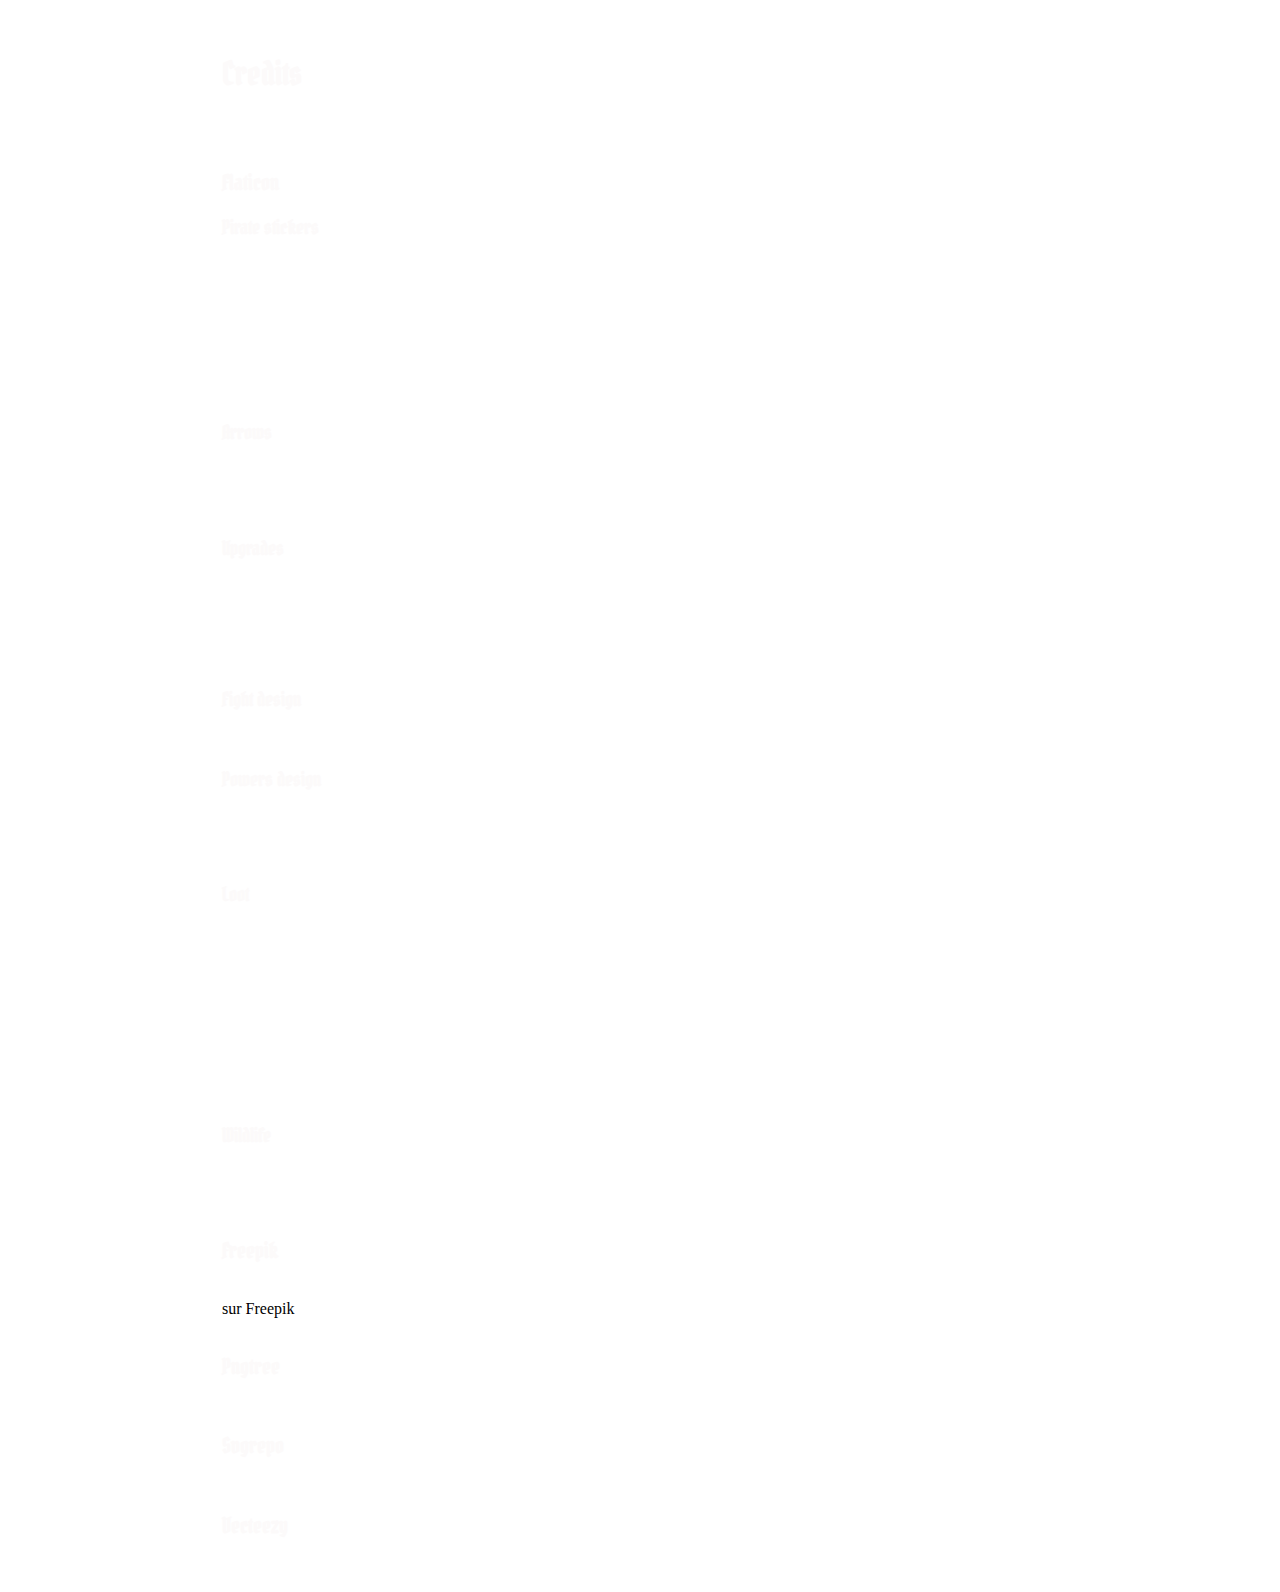
==== credits.html @ cc9cb5ec "handled fighting creatures like shark and kraken and loot rare items" ====
<!DOCTYPE html>
<html lang="en">
<head>
    <meta charset="UTF-8">
    <meta name="viewport" content="width=device-width, initial-scale=1.0">
    <title>Credits</title>
    <link rel="stylesheet" href="./styles/style.css">
    <link rel="stylesheet" href="./styles/map.css">
</head>
<style>
    div > a {
        display: block;
        color: #fff;
    }
</style>
<body style="max-width:900px;padding:2em;margin:auto;box-sizing:border-box;overflow-x:hidden;">
    <h1>Credits</h1>
    <p style="color: #fff;">Many thanks to these artist designers who freely provide beautiful icons and stickers that made this modest game so more attractive</p>
    <section>
        <h2>Flaticon</h2>
        <div>
            <h3>Pirate stickers</h3>
            <div>
                <a href="https://www.flaticon.com/fr/stickers-gratuites/conte-de-fee" title="conte de fée stickers">Conte de fée stickers créés par Stickers - Flaticon</a>
                <a href="https://www.flaticon.com/fr/stickers-gratuites/pirate" title="pirate stickers">Pirate stickers créés par Stickers - Flaticon</a>
                <a href="https://www.flaticon.com/fr/stickers-gratuites/tresor" title="trésor stickers">Trésor stickers créés par vectorsmarket15 - Flaticon</a>
                <a href="https://www.flaticon.com/fr/stickers-gratuites/tresor" title="trésor stickers">Trésor stickers créés par Gohsantosadrive - Flaticon</a>
                <a href="https://www.flaticon.com/fr/stickers-gratuites/navire" title="navire stickers">Navire stickers créés par Stickers - Flaticon</a>
                <a href="https://www.flaticon.com/fr/icones-gratuites/canon" title="canon icônes">Canon icônes créées par Freepik - Flaticon</a>
                <a href="https://www.flaticon.com/fr/icones-gratuites/poitrine" title="poitrine icônes">Poitrine icônes créées par Smashicons - Flaticon</a>
                <a href="https://www.flaticon.com/fr/stickers-gratuites/piece-de-monnaie" title="pièce de monnaie stickers">Pièce de monnaie stickers créés par vectorsmarket15 - Flaticon</a>
            </div>
            <h3>Arrows</h3>
            <div>
                <a href="https://www.flaticon.com/fr/icones-gratuites/la-fleche" title="la flèche icônes">La flèche icônes créées par Vitaly Gorbachev - Flaticon</a>
                <a href="https://www.flaticon.com/fr/icones-gratuites/la-fleche" title="la flèche icônes">La flèche icônes créées par rang - Flaticon</a>
                <a href="https://www.flaticon.com/fr/icones-gratuites/la-fleche" title="la flèche icônes">La flèche icônes créées par rang - Flaticon</a>
            </div>
            <h3>Upgrades</h3>
            <div>
                <a href="https://www.flaticon.com/fr/stickers-gratuites/ancre" title="ancre stickers">Ancre stickers créés par vectorsmarket15 - Flaticon</a>
                <a href="https://www.flaticon.com/fr/stickers-gratuites/lance-pierres" title="lance-pierres stickers">Lance-pierres stickers créés par vectorsmarket15 - Flaticon</a>
                <a href="https://www.flaticon.com/fr/stickers-gratuites/histoire" title="histoire stickers">Histoire stickers créés par vectorsmarket15 - Flaticon</a>
                <a href="https://www.flaticon.com/fr/stickers-gratuites/divers" title="divers stickers">Divers stickers créés par vectorsmarket15 - Flaticon</a>
                <a href="https://www.flaticon.com/fr/stickers-gratuites/bouclier" title="bouclier stickers">Bouclier stickers créés par vectorsmarket15 - Flaticon</a>
            </div>
            <h3>Fight design</h3>
            <div>
                <a href="https://www.flaticon.com/fr/icones-gratuites/sabres" title="sabres icônes">Sabres icônes créées par Ehtisham Abid - Flaticon</a>
            </div>
            <h3>Powers design</h3>
            <div>
                <a href="https://www.flaticon.com/fr/icones-gratuites/x2" title="x2 icônes">X2 icônes créées par Freepik - Flaticon</a>
                <a href="https://www.flaticon.com/fr/stickers-gratuites/la-magie" title="la magie stickers">La magie stickers créés par frdmn - Flaticon</a>
                <a href="https://www.flaticon.com/fr/stickers-gratuites/la-magie" title="la magie stickers">La magie stickers créés par bukeicon - Flaticon</a>
            </div>
            <h3>Loot</h3>
            <div>
                <a href="https://www.flaticon.com/fr/stickers-gratuites/sabre" title="sabre stickers">Sabre stickers créés par vectorsmarket15 - Flaticon</a>
                <a href="https://www.flaticon.com/fr/stickers-gratuites/ustensiles-de-cuisine" title="ustensiles de cuisine stickers">Ustensiles de cuisine stickers créés par vectorsmarket15 - Flaticon</a>
                <a href="https://www.flaticon.com/fr/stickers-gratuites/divers" title="divers stickers">Divers stickers créés par vectorsmarket15 - Flaticon</a>
                <a href="https://www.flaticon.com/fr/stickers-gratuites/mortier" title="mortier stickers">Mortier stickers créés par vectorsmarket15 - Flaticon</a>
                <a href="https://www.flaticon.com/fr/stickers-gratuites/medieval" title="médiéval stickers">Médiéval stickers créés par vectorsmarket15 - Flaticon</a>
                <a href="https://www.flaticon.com/fr/stickers-gratuites/babiole" title="babiole stickers">Babiole stickers créés par vectorsmarket15 - Flaticon</a>
                <a href="https://www.flaticon.com/fr/stickers-gratuites/rpg" title="rpg stickers">Rpg stickers créés par vectorsmarket15 - Flaticon</a>
                <a href="https://www.flaticon.com/fr/stickers-gratuites/divers" title="divers stickers">Divers stickers créés par vectorsmarket15 - Flaticon</a>
                <a href="https://www.flaticon.com/fr/stickers-gratuites/robot" title="robot stickers">Robot stickers créés par Gohsantosadrive - Flaticon</a>
                <a href="https://www.flaticon.com/fr/stickers-gratuites/bijou" title="bijou stickers">Bijou stickers créés par vectorsmarket15 - Flaticon</a>
            </div>
            <h3>Wildlife</h3>
            <div>
                <a href="https://www.flaticon.com/fr/icones-gratuites/baleine" title="baleine icônes">Baleine icônes créées par max.icons - Flaticon</a>
                <a href="https://www.flaticon.com/fr/icones-gratuites/monstre" title="monstre icônes">Monstre icônes créées par max.icons - Flaticon</a>
                <a href="https://www.flaticon.com/fr/icones-gratuites/requin" title="requin icônes">Requin icônes créées par max.icons - Flaticon</a>
            </div>
        </div>
        <h2>Freepik</h2>
        <div>
            <a href="https://fr.freepik.com/vecteurs-libre/interieur-chambre-bois-cabine-du-bateau-pirate-capitan_30701210.htm">Image de upklyak</a> sur Freepik
            <a href="https://www.freepik.com/free-photo/3d-grunge-room-interior-with-spotlight-smoky-atmosphere-background_6038271.htm#query=black%20smoke&position=2&from_view=keyword">
                Background by kjpargeter
            </a>
        </div>
        <h2>Pngtree</h2>
        <div>
            <a href='https://pngtree.com/so/conratulation'>congratulation png from pngtree.com/</a>
        </div>
        <h2>Svgrepo</h2>
        <div>
            <a href='https://www.svgrepo.com'>Menu Icons by svgrepo.com</a>
        </div>
        <h2>Vecteezy</h2>
        <div>
            <a href="https://www.vecteezy.com/free-png/smoke">Smoke PNGs by Vecteezy</a>
            <a href="https://www.vecteezy.com/free-png/fire">Fire PNGs by Vecteezy</a>
        </div>
    </section>
</body>
</html>
---- styles/style.css ----
@import url('https://fonts.googleapis.com/css2?family=Pirata+One&display=swap');

:root {
    --light: #fcfafa;
    --dark: #0e0000;
    --dark-transparent: #0e0000dd;

    --main-font: 'Pirata One', cursive;
    --text-size: 14pt;

    --navbar-size:70px;
    --container-size: 800px;

    --spacing: 8px;
    --spacing-2: calc(var(--spacing) * 2);
    --spacing-3: calc(var(--spacing) * 3);
    --spacing-4: calc(var(--spacing) * 4);
}
html, body
{
    height: 100vh;
    width: 100vw;
}
body {
    background-image: url('../images/background.jpg');
    background-size: cover;
    background-repeat: no-repeat;
    background-attachment: fixed;
    padding-top: var(--navbar-size);
}

nav {
    font-family: var(--main-font);
}

.dropdown, .nav-item {
    margin-right: 10px;
}

h1, h2, h3, h4, h5, h6, .h1, .h2, .h3, .h4, .h5, .h6 {
    font-family: var(--main-font);
    color: var(--light);
}

.introduction {
    background-image: url('../images/papyrus.webp');
    background-size: cover;
    background-repeat: no-repeat;
    padding: calc(var(--spacing) * 8) calc(var(--spacing) * 16);
    font-size: var(--text-size);
    height: var(--container-size);
    overflow: auto;
}

.introduction p::first-letter {
    font-family: var(--main-font);
    font-size: 2em;
}

.deep-sea {
    margin-top: -15px;
    background-size: cover;
    background-repeat: no-repeat;
    padding: 2em;
    font-size: 16pt;
    height: 1250px;
    color: var(--light);
    background-attachment: fixed;
}

.instructions {
    background-color: var(--dark-transparent);
    padding: var(--spacing);
    color: var(--light);
}
.instructions >li {
    padding-top: var(--spacing);
    padding-bottom: var(--spacing);
    border-bottom:1px solid var(--light);
}

.instructions > li::first-letter {
    font-family: var(--main-font);
    font-size: 1.2em;
}

.sparrow {
    width: 200px;
    filter: sepia(0.5);
    mix-blend-mode: multiply;
}

.compass {
    width: 150px;
    filter: sepia(1);
}

.hint {
    font-family: var(--main-font);
}

blockquote {
    font-style: italic;
    margin-top:0.5em;
}

.creator-credits {
    font-size: 15px;
    color:white;
    position:fixed;
    bottom:50%;
    left: calc(50%);
    z-index: -20;
    transform: translate(-50%,0);
}


.swal2-container.swal2-backdrop-show.win {
    background : url("../images/victory.png")!important;
    background-position: top!important;
    background-size: contain!important;
    background-repeat: no-repeat!important;
    background-color: rgba(0, 0, 0, 0.4)!important;
}
.swal2-container.swal2-backdrop-show.lose {
    background: rgb(130,9,9);
    background: radial-gradient(circle, rgba(130,9,9,0.9724264705882353) 0%, rgba(0,0,0,0.9136029411764706) 100%);
}

.dropdown-item, .nav-item {
    cursor: pointer;
}
.nav-item {
    color:var(--light)!important;
}
.navresponsive {
    display: none;
}
.shopicon
{
    filter: invert(1);
}
.transparent-button{
    border: none;
    background: transparent;
}
button {
    cursor: pointer;
}
button:focus
{
    outline: unset;
}
@media screen and (max-width: 990px){
    .navresponsive {
        display: flex;
    }
    .navdesktop {
        display: none;
    }
   
    .navbar-nav {
        justify-content: space-between;
        align-items: flex-start;
        flex-direction: row!important;
        padding-top: 2.5em;
        padding-right: 2.5em;
    }
    .doublespeed {
        width: 33px;
    }
}
@media screen and (max-width: 767px) and (orientation: portrait) {
   
    .container-fluid {
        width: 100vh;
        height: 100vw;
        position: absolute;
        top: 100%;
        margin-top: 50px;
        transform: rotate(-90deg);
        transform-origin: left top;
        overflow: hidden;
    }

    body {
        overflow: hidden;
    }

    .swal2-container.swal2-backdrop-show {
        width: 97vh;
        height: 100vw;
        position: absolute;
        top: 100%;
        margin-top: 50px;
        transform: rotate(-90deg);
        transform-origin: left top;
        overflow-x: hidden;
    }
    .swal2-popup {
        width: fit-content;
        transform: translate(4%,0);
    }

    .map {
        width: 90vh;
        height: 98vw;
        left: 0;
        position: absolute;
        margin-top: 5px;
    }

    .dropdown{
        cursor: pointer;
    }
 
    .nav-item{
        transform: rotate(-90deg) translateX(30px); 
        transform-origin: right top; 
        cursor: pointer;
    }

    .navigation {
        opacity:0.8;
    }
    .navbar-toggler {
        margin: auto;
        border-color: transparent!important;
    }
    .navbar-brand {
        display: none;
    }

    .navbar-dark .navbar-toggler-icon {
        background-image: url('../svg/chevron-down.svg')!important;
    }
  }
---- styles/map.css ----
.tile {
    height: 120px;
    width: 120px;
    background-repeat: no-repeat;
    background-size: cover;
    text-align: center;
    mix-blend-mode: multiply;
    position: relative;
    background-position: center;
    padding: 0 5px;
}

.tile:hover {
    box-shadow: 0 0 1px var(--dark);
}

.coords {
    text-shadow: 1px 1px 2px var(--dark);
    font-size: 3em;
    display: none;
}

.tile:hover .coords {
    display: flex;
    justify-content: center;
    align-items: center;
}
.disabled {
    opacity: .4;
    pointer-events: none;
}

.tile-name {
    position: absolute;
    font-family: var(--main-font);
    opacity: 0.7;
}

.sea {
    background-image: url('../images/sea.png');
}

.port {
    background-image: url('../images/port.png');
    background-size: contain;
}

.island {
    background-image: url('../images/island.png');
}
.shark{
    background-image: url('../images/wildlife/requin.png');
    background-size: 70%;
    filter: invert(1) brightness(0.3) sepia(1);
}
.kraken{
    background-image: url('../images/wildlife/kraken.png');
    background-size: 75%;
    filter: invert(1) brightness(0.3) sepia(1);
}

.north {
    left: 40%;
    top:25%;
}
.south {
    left: 40%;
    top:65%;
}
.west {
    left: 5%;
    top: 44%;
}
.east {
    top: 44%;
    left: 70%;
}
.sailing{
    animation-duration: 2s;
    animation-fill-mode: forwards;
    filter: drop-shadow(3px 3px 5px var(--dark));
}
#fightButton.disabled{
    display: none;
}
.fight-icon
{
    filter: invert(1) drop-shadow(0px 0px 20px white);
}
@keyframes myBoat {
    0% {
        transform: rotate(5deg)
        translate(0 px, 0 px);
    }
    50% {
        transform: translate(5px, 5px);
    }
    100% {
        transform: rotate(-5deg) translate(0px, 0px);
    }
}
@keyframes myBoat2 {
    0% {
        transform: rotate(-5deg)
        translate(0 px, 0 px);
    }
    50% {
        transform: translate(5px, 5px);
    }
    100% {
        transform: rotate(5deg) translate(0px, 0px);
    }
}

@keyframes movingEast {
   
    0% {
        transform: rotate(5deg)
        translate(0 px, 0 px);
    }
    50% {
        transform:  rotate(5deg) translate(60%, 5px);
    }
   100% {
        transform:rotate(-5deg) translateX(120%)
        ;
   }
}
@keyframes movingWest {
   
    0%{
        transform: scaleX(-1) translateX(0) rotate(5deg);
    }
    50% {
        transform: scaleX(-1)  rotate(5deg) translate(60%, 5px);
    }
    100% {
        transform: scaleX(-1) translateX(120%) rotate(-5deg);
    }
}
@keyframes movingNorth {
   
    0%{
        transform: translate(0,0) rotate(0);
    }
    25% {
        transform:translate(0,0) rotateZ(-68deg) rotateX(60deg);
    }
    75% {
        transform: translateY(-80%) rotateZ(-68deg) rotateX(60deg);
    }
    100% {
        transform: translateY(-80%) rotateZ(0) rotateX(0);
    }
}
@keyframes movingSouth {
   
    0%{
        transform: translate(0,0) rotate(0);
    }
    25% {
        transform:translate(0,0) rotateZ(70deg) rotateX(60deg);
    }
    75% {
        transform: translate(10px, 80%) rotateZ(70deg) rotateX(60deg);
    }
    100% {
        transform:translate(10px, 80%) rotateZ(0) rotateX(0);
    }
}
@keyframes movingEast2 {
   
    0% {
        transform: scaleX(-1) rotate(5deg)
        translate(0 px, 0 px);
    }
    50% {
        transform: scaleX(-1)  rotate(5deg) translate(-60%, 5px);
    }
   100% {
        transform:scaleX(-1) rotate(-5deg) translateX(-120%)
        ;
   }
}
@keyframes movingWest2 {
   
    0%{
        transform: translateX(0) rotate(5deg);
    }
    50% {
        transform:  rotate(5deg) translate(-60%, 5px);
    }
    100% {
        transform: translateX(-120%) rotate(-5deg);
    }
}
@keyframes movingNorth2 {
   
    0%{
        transform: translate(0,0) rotate(0);
    }
    25% {
        transform:translate(0,0) rotateZ(68deg) rotateX(-60deg);
    }
    75% {
        transform: translateY(-80%) rotateZ(68deg) rotateX(-60deg);
    }
    100% {
        transform: translateY(-80%) rotateZ(0) rotateX(0);
    }
}
@keyframes movingSouth2 {
   
    0%{
        transform: translate(0,0) rotate(0);
    }
    25% {
        transform:translate(0,0) rotateZ(-70deg) rotateX(-60deg);
    }
    75% {
        transform: translate(10px, 80%) rotateZ(-70deg) rotateX(-60deg);
    }
    100% {
        transform:translate(10px, 80%) rotateZ(0) rotateX(0);
    }
}
@keyframes death {
   
    0%{
        transform: translateY(0) rotate(0);
        opacity:1;
    }
    50% {
        transform: translateY(0) rotate(-90deg);
        opacity:1;
    }
    100% {
        transform: translateY(20px) rotate(-90deg);
        opacity:0;
    }
}
@keyframes death2 {
   
    0%{
        transform: translateY(0) rotate(0);
        opacity:1;
    }
    50% {
        transform: translateY(0) rotate(90deg);
        opacity:1;
    }
    100% {
        transform: translateY(20px) rotate(90deg);
        opacity:0;
    }
}
@keyframes teleport {
   
    0%{
        transform: rotateY(0);
    }
    50% {
        transform: rotateY(180deg);
    }
    75% {
        transform: rotateY(360deg);
    }
    90% {
        transform: rotateY(540deg);
    }
    95% {
        transform: rotateY(720deg);
    }
    100% {
        transform: rotateY(900deg);
    }
}

.boat img {
    filter: drop-shadow(3px 3px 5px var(--dark));
    backdrop-filter: brightness(3);
}
.boat {
    position:relative;
    z-index: 1;
}
#boat {
    animation: 3s linear myBoat 0s infinite alternate;
    
}
#boat2 {
    animation: 3s linear myBoat 0s infinite alternate;
}
.tile #boat2:nth-child(2)
{
    animation: unset;
    transform: translateY(-110%);
    z-index: 0;
}
.map {
    background-image: url('../images/map.jpg');
    background-size: cover;
    background-repeat: no-repeat;
    padding: 1em;
}

.navigation {
    position: relative;
    /* background-image: url('../images/compass.png');
    background-size: cover; */
    width: 100%;
    height: 100%;
    padding-top: 0.2em;
    background-position: center;
}
.navigation a {
    position: absolute;
    cursor:pointer;
    font-family: var(--main-font);
    color: white!important;
    font-size: 30px;
}
a.enlightened {
    color : rgba(4,232,0,0.75)!important;
    /* box-shadow: 1px -1px 5px 2px rgba(4,232,0,0.75);
-webkit-box-shadow: 1px -1px 5px 2px rgba(4,232,0,0.75);
-moz-box-shadow: 1px -1px 5px 2px rgba(4,232,0,0.75); */
}
.nav-item {
    cursor:pointer;
}

.navigation a:hover {
    color:grey!important;
}

.infos {
    background-image: url('../images/map.jpg');
    width: 100%;
    min-height: 300px;
    margin-top: 1em;
    padding: 1em;
    padding-top: 0.2em;
}

h2 {
    font-size: 1.3em;
}
.doublespeed {
    font-size: 25px;
}

/* Life bar */
.lifebar
{
    display: block;
    position: absolute;
    top: 60%;
    width: 60%;
    height:5%;
    /* background: rgb(0,255,0); */
    background: linear-gradient(90deg, rgb(41, 255, 41) 0%, rgb(41, 255, 41) 100%, #ff0000 100%); 
    left: 50%;
    transform: translateX(-50%);
    transition: all .6s;
}

/* FIGHT */
@keyframes receiveImpact {
    0%{
        scale: 0;
        opacity: 0;
    }
    20%{
        scale: 3;
        opacity: 1;
    }
    100%{
        scale: 3;
        opacity: 0;
    }
}
@keyframes shoot {
    0%{
        transform: translateY(0);
        scale: 0;
        opacity: 0;
    }
    20%{
        transform: translateY(0);
        scale: 3;
        opacity: 1;
    }
    100%{
        transform: translateY(-2em);
        scale: 1;
        opacity: 0;
    }
}
@keyframes kickback1 {
    0%{
        transform: translate(0, 0);
    }
    100%{
        transform: translateX(-20px);
    }
}
@keyframes kickback2 {
    0%{
        transform: translate(0, 0);
    }
    100%{
        transform: translateX(20px);
    }
}
#boat.attack
{
    animation: 1s ease-in kickback1;
}
#boat2.attack
{
    animation: 1s ease-in kickback2;
}
.defend::after,
.attack::after
{
    display: block;
    content: "";
    height: 2em;
    width: 2em;
    position: absolute;
    background-size: contain;
    background-position: center;
    background-repeat: no-repeat;
    bottom: 10%;
    z-index: 3;
}
.attack::after
{
    background-image: url(../images/fight/nuage.png);
    animation: 1s linear shoot;
}
.defend::after{
    background-image: url(../images/fight/explosion.png);
    animation: 1s linear receiveImpact;
}
#boat.attack::after{
    right: 20%;
    
}
#boat2.attack::after{
    left: 20%;
    
}
[data-power][data-quantity]::after{
    display: block;
    content: attr(data-quantity);
    font-size: 14px;
    position: absolute;
    transform: translateY(-50%);
}
@media screen and (max-width: 1800px) {
    .tile {
        height: 100px;
        width: 100px;
    }
}


@media screen and (max-width: 1475px) {
    .tile {
        height: 80px;
        width: 80px;
    }
}

@media screen and (max-width: 1200px) {
    .tile {
        height: 60px;
        width: 60px;
    }
    h1 {
        display: none;
    }
}

@media screen and (max-width: 768px) {
    .navigation {
        display: flex;
        justify-content: space-around;
    }
    .navigation .south , .navigation .north,  .navigation .east, .navigation .west
    {
      position: initial;
    }

    h2 {
        margin-top: 5px;
    }
    .tile, .boat {
        height: 16vw;
        width: auto;
    }
}
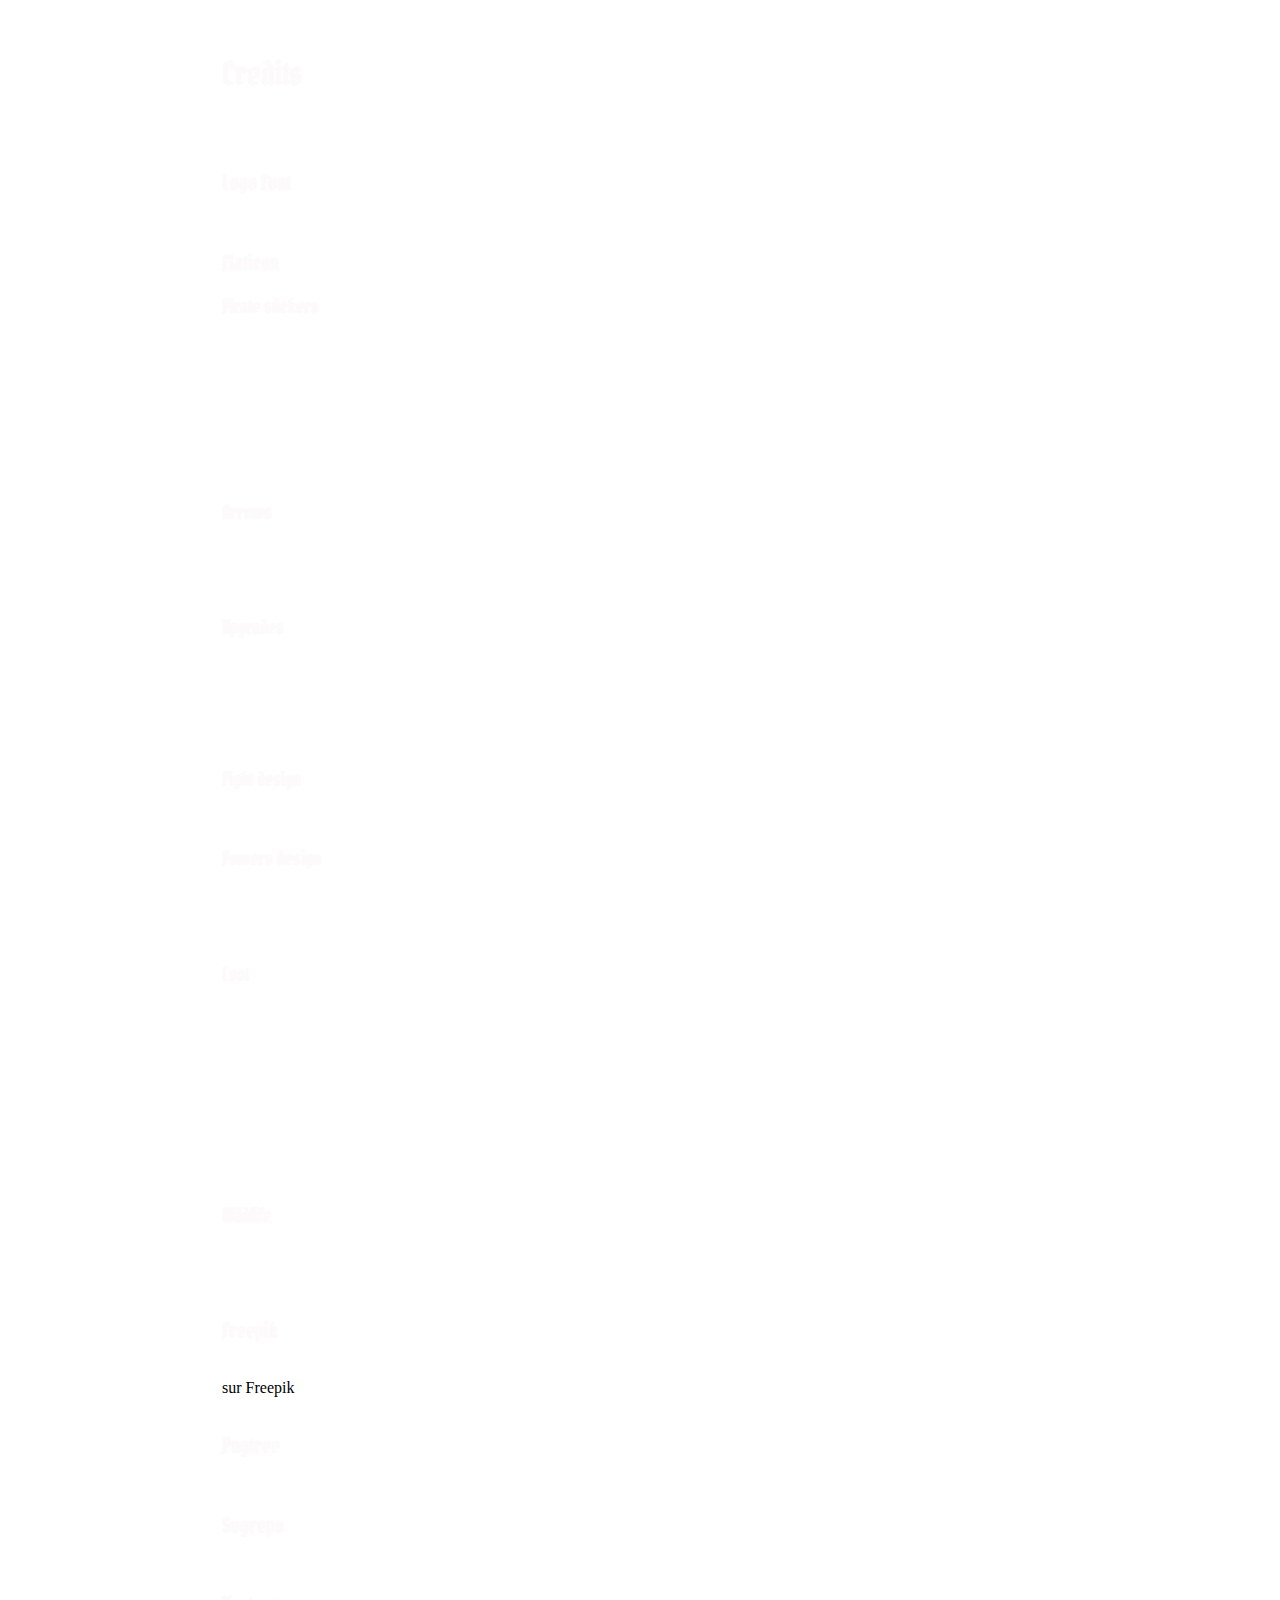
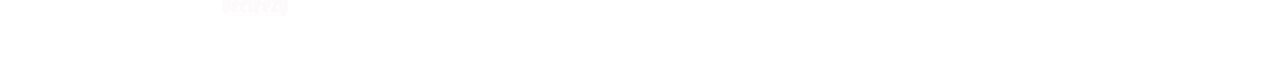
==== commit 12694c07: "Added logo and fixed fighting creatures" ====
--- a/credits.html
+++ b/credits.html
@@ -17,6 +17,10 @@
     <h1>Credits</h1>
     <p style="color: #fff;">Many thanks to these artist designers who freely provide beautiful icons and stickers that made this modest game so more attractive</p>
     <section>
+        <h2>Logo Font</h2>
+        <div>
+            <a href="https://www.fontspace.com/battlesbridge-font-f70294">Battlesbridge Font by Edric Studio</a>
+        </div>
         <h2>Flaticon</h2>
         <div>
             <h3>Pirate stickers</h3>
--- a/styles/style.css
+++ b/styles/style.css
@@ -1,11 +1,15 @@
 @import url('https://fonts.googleapis.com/css2?family=Pirata+One&display=swap');
+@font-face {
+    font-family: Battlesbridge;
+    src: url(./Battlesbridge.ttf);
+}
 
 :root {
     --light: #fcfafa;
     --dark: #0e0000;
     --dark-transparent: #0e0000dd;
 
-    --main-font: 'Pirata One', cursive;
+    --main-font: 'Pirata One', Arial, cursive;
     --text-size: 14pt;
 
     --navbar-size:70px;
@@ -40,6 +44,19 @@
 h1, h2, h3, h4, h5, h6, .h1, .h2, .h3, .h4, .h5, .h6 {
     font-family: var(--main-font);
     color: var(--light);
+}
+.logo, a.navbar-brand.logo{
+    font-family: Battlesbridge;
+    letter-spacing: 2px;
+    color: #f1e200;
+    text-shadow: 0 0 white;
+}
+a.navbar-brand.logo:hover, a.navbar-brand.logo:focus{
+    color: white;
+    text-shadow: 0 0 #f1e200;
+}
+.btn:hover{
+    color: #f1e200;
 }
 
 .introduction {
--- a/styles/map.css
+++ b/styles/map.css
@@ -9,7 +9,9 @@
     background-position: center;
     padding: 0 5px;
 }
-
+[onclick]{
+    cursor: pointer;
+}
 .tile:hover {
     box-shadow: 0 0 1px var(--dark);
 }
@@ -51,14 +53,19 @@
 .shark{
     background-image: url('../images/wildlife/requin.png');
     background-size: 70%;
+}
+.shark:empty:not(.clickable),.kraken:empty:not(.clickable)
+{
     filter: invert(1) brightness(0.3) sepia(1);
 }
 .kraken{
     background-image: url('../images/wildlife/kraken.png');
     background-size: 75%;
-    filter: invert(1) brightness(0.3) sepia(1);
-}
-
+}
+.shark.clickable,.kraken.clickable
+{
+
+}
 .north {
     left: 40%;
     top:25%;
@@ -421,6 +428,10 @@
 {
     animation: 1s ease-in kickback2;
 }
+.shaken {
+	-webkit-animation: shake-bottom 0.8s cubic-bezier(0.455, 0.030, 0.515, 0.955) both;
+	        animation: shake-bottom 0.8s cubic-bezier(0.455, 0.030, 0.515, 0.955) both;
+}
 .defend::after,
 .attack::after
 {
@@ -452,6 +463,25 @@
     left: 20%;
     
 }
+.shark.attack, .kraken.attack{
+    background: rgba(150, 0, 0, 0.374);
+}
+.shark.attack::after, .kraken.attack:after{
+    content: "";
+    display: block;
+    position: absolute;
+    height: 100%;
+    width: 100%;
+    left: 0;
+    right: 0;
+    top: 0;
+    bottom: 0;
+    z-index: 10;
+    background-image: url(../images/fight/claw.png);
+    background-position: center;
+    background-size: contain;
+    background-repeat: no-repeat;
+}
 [data-power][data-quantity]::after{
     display: block;
     content: attr(data-quantity);
@@ -459,6 +489,111 @@
     position: absolute;
     transform: translateY(-50%);
 }
+
+.clickable::after {
+    content: "";
+    display: block;
+    position: absolute;
+    height: 3em;
+    width: 2em;
+    left: 50%;
+    top: 0;
+    transform: translateX(-50%);
+    z-index: 20;
+    background-image: url(../images/map/fight_creature.svg);
+    background-position: center;
+    background-size: contain;
+    background-repeat: no-repeat;
+    filter: drop-shadow(0 4px 6px grey);
+    animation-name: rotateMarker;
+    animation: rotateMarker 5s linear infinite forwards;
+}
+@keyframes rotateMarker {
+    0%{
+        transform:translateX(-50%) rotateY(0) translateY(0);
+    }
+    25%{
+        transform:translateX(-50%) rotateY(90deg) translateY(-0.5em);
+    }
+    75%{
+        transform:translateX(-50%) rotateY(270deg) translateY(.5em);
+    }
+    100%{
+        transform:translateX(-50%) rotateY(360deg) translateY(0);
+    }
+}
+/**
+ * ----------------------------------------
+ * animation shake-bottom
+ * ----------------------------------------
+ */
+@-webkit-keyframes shake-bottom {
+    0%,
+    100% {
+        -webkit-transform: rotate(0deg);
+                transform: rotate(0deg);
+        -webkit-transform-origin: 50% 100%;
+                transform-origin: 50% 100%;
+    }
+    10% {
+        -webkit-transform: rotate(2deg);
+                transform: rotate(2deg);
+    }
+    20%,
+    40%,
+    60% {
+        -webkit-transform: rotate(-4deg);
+                transform: rotate(-4deg);
+    }
+    30%,
+    50%,
+    70% {
+        -webkit-transform: rotate(4deg);
+                transform: rotate(4deg);
+    }
+    80% {
+        -webkit-transform: rotate(-2deg);
+                transform: rotate(-2deg);
+    }
+    90% {
+        -webkit-transform: rotate(2deg);
+                transform: rotate(2deg);
+    }
+}
+@keyframes shake-bottom {
+    0%,
+    100% {
+        -webkit-transform: rotate(0deg);
+                transform: rotate(0deg);
+        -webkit-transform-origin: 50% 100%;
+                transform-origin: 50% 100%;
+    }
+    10% {
+        -webkit-transform: rotate(2deg);
+                transform: rotate(2deg);
+    }
+    20%,
+    40%,
+    60% {
+        -webkit-transform: rotate(-4deg);
+                transform: rotate(-4deg);
+    }
+    30%,
+    50%,
+    70% {
+        -webkit-transform: rotate(4deg);
+                transform: rotate(4deg);
+    }
+    80% {
+        -webkit-transform: rotate(-2deg);
+                transform: rotate(-2deg);
+    }
+    90% {
+        -webkit-transform: rotate(2deg);
+                transform: rotate(2deg);
+    }
+}
+  
 @media screen and (max-width: 1800px) {
     .tile {
         height: 100px;
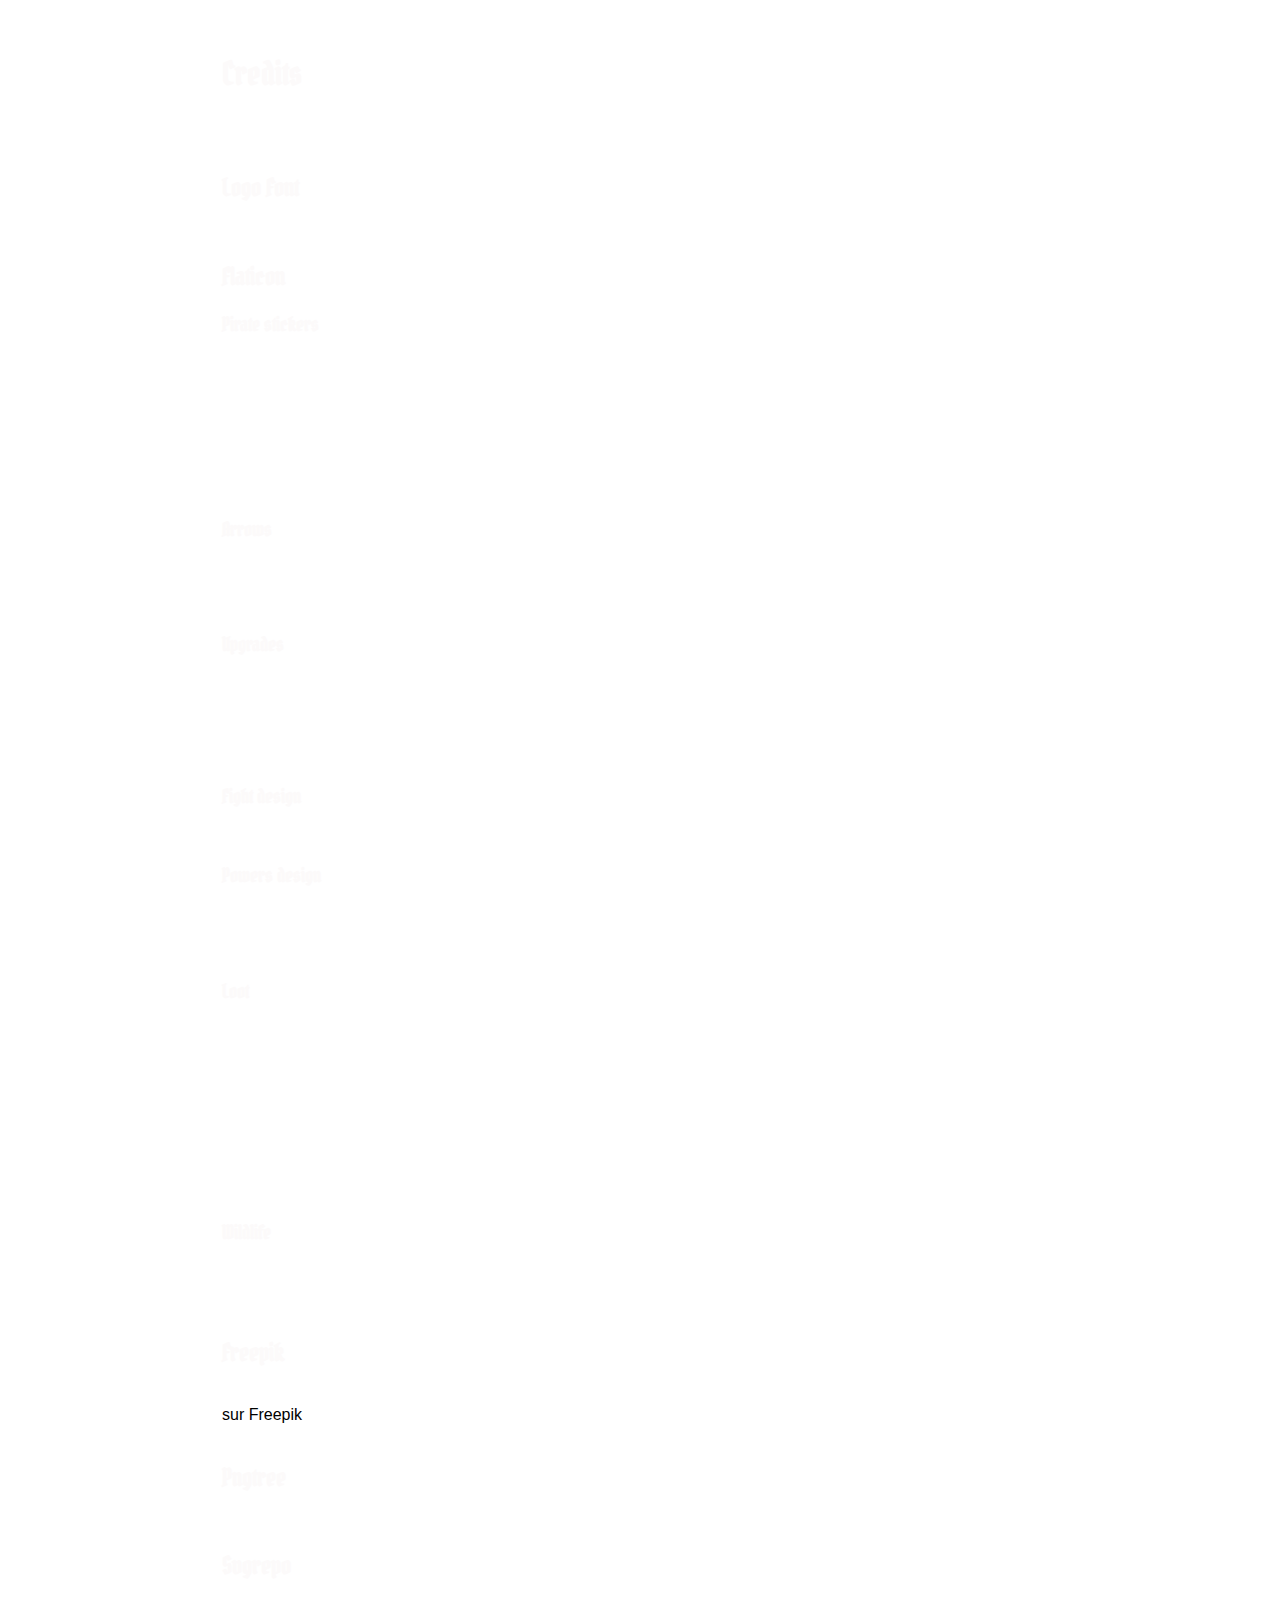
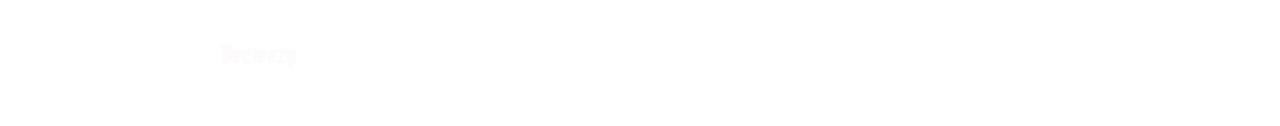
==== commit 7426aa3e: "updated repo preview + todolist with new functionalities and fixed some visual bugs" ====
--- a/credits.html
+++ b/credits.html
@@ -5,7 +5,6 @@
     <meta name="viewport" content="width=device-width, initial-scale=1.0">
     <title>Credits</title>
     <link rel="stylesheet" href="./styles/style.css">
-    <link rel="stylesheet" href="./styles/map.css">
 </head>
 <style>
     div > a {
@@ -13,9 +12,9 @@
         color: #fff;
     }
 </style>
-<body style="max-width:900px;padding:2em;margin:auto;box-sizing:border-box;overflow-x:hidden;">
+<body style="max-width:900px;padding:2em;margin:auto;box-sizing:border-box;overflow-x:hidden;font-family : Arial, Helvetica, sans-serif">
     <h1>Credits</h1>
-    <p style="color: #fff;">Many thanks to these artist designers who freely provide beautiful icons and stickers that made this modest game so more attractive</p>
+    <p style="color: #fff;">Many thanks to these artist designers who freely provide beautiful icons and stickers that made this game so more attractive</p>
     <section>
         <h2>Logo Font</h2>
         <div>
--- a/styles/style.css
+++ b/styles/style.css
@@ -19,6 +19,10 @@
     --spacing-2: calc(var(--spacing) * 2);
     --spacing-3: calc(var(--spacing) * 3);
     --spacing-4: calc(var(--spacing) * 4);
+
+    --gold:#ffd438;
+    --light-shadow: #9e8422;
+    --dark-shadow: #3e2904;
 }
 html, body
 {
@@ -36,6 +40,9 @@
 nav {
     font-family: var(--main-font);
 }
+nav.navbar{
+    padding:1em;
+}
 
 .dropdown, .nav-item {
     margin-right: 10px;
@@ -47,14 +54,30 @@
 }
 .logo, a.navbar-brand.logo{
     font-family: Battlesbridge;
-    letter-spacing: 2px;
-    color: #f1e200;
-    text-shadow: 0 0 white;
-}
+    letter-spacing: 3px;
+    color: transparent;
+    height:2.25em;
+    font-weight: bold;
+    /* color: #f1e200; */
+    /* text-shadow: 0 0 white;  */
+    background-clip: text;
+    -webkit-background-clip: text;
+    background-image: repeating-linear-gradient(5deg, var(--gold)0%, var(--light-shadow)23%, var(--gold)31%);
+    transform: scale(1);
+    margin-right: 2em;
+    margin-left: 1em;
+    transition: all .4s;
+}
+_::-webkit-full-page-media, _:future, :root a.navbar-brand.logo {
+   padding-top: 1.25em;
+}
+
 a.navbar-brand.logo:hover, a.navbar-brand.logo:focus{
-    color: white;
-    text-shadow: 0 0 #f1e200;
-}
+    background-image: repeating-linear-gradient(5deg, var(--gold)0%, var(--light-shadow)10%, var(--gold)20%);
+    background-position: 50px;
+    color: transparent;
+}
+
 .btn:hover{
     color: #f1e200;
 }
@@ -143,9 +166,14 @@
     background: rgb(130,9,9);
     background: radial-gradient(circle, rgba(130,9,9,0.9724264705882353) 0%, rgba(0,0,0,0.9136029411764706) 100%);
 }
-
+.dropdown{
+    margin-right:1em;
+}
 .dropdown-item, .nav-item {
     cursor: pointer;
+}
+.dropdown-toggle{
+    letter-spacing: 1px;
 }
 .nav-item {
     color:var(--light)!important;
@@ -185,6 +213,11 @@
     }
     .doublespeed {
         width: 33px;
+    }
+}
+@media screen and (max-width: 1000px) and (orientation: landscape) {
+    a.navbar-brand.logo{
+        padding-top: 1.25em;
     }
 }
 @media screen and (max-width: 767px) and (orientation: portrait) {
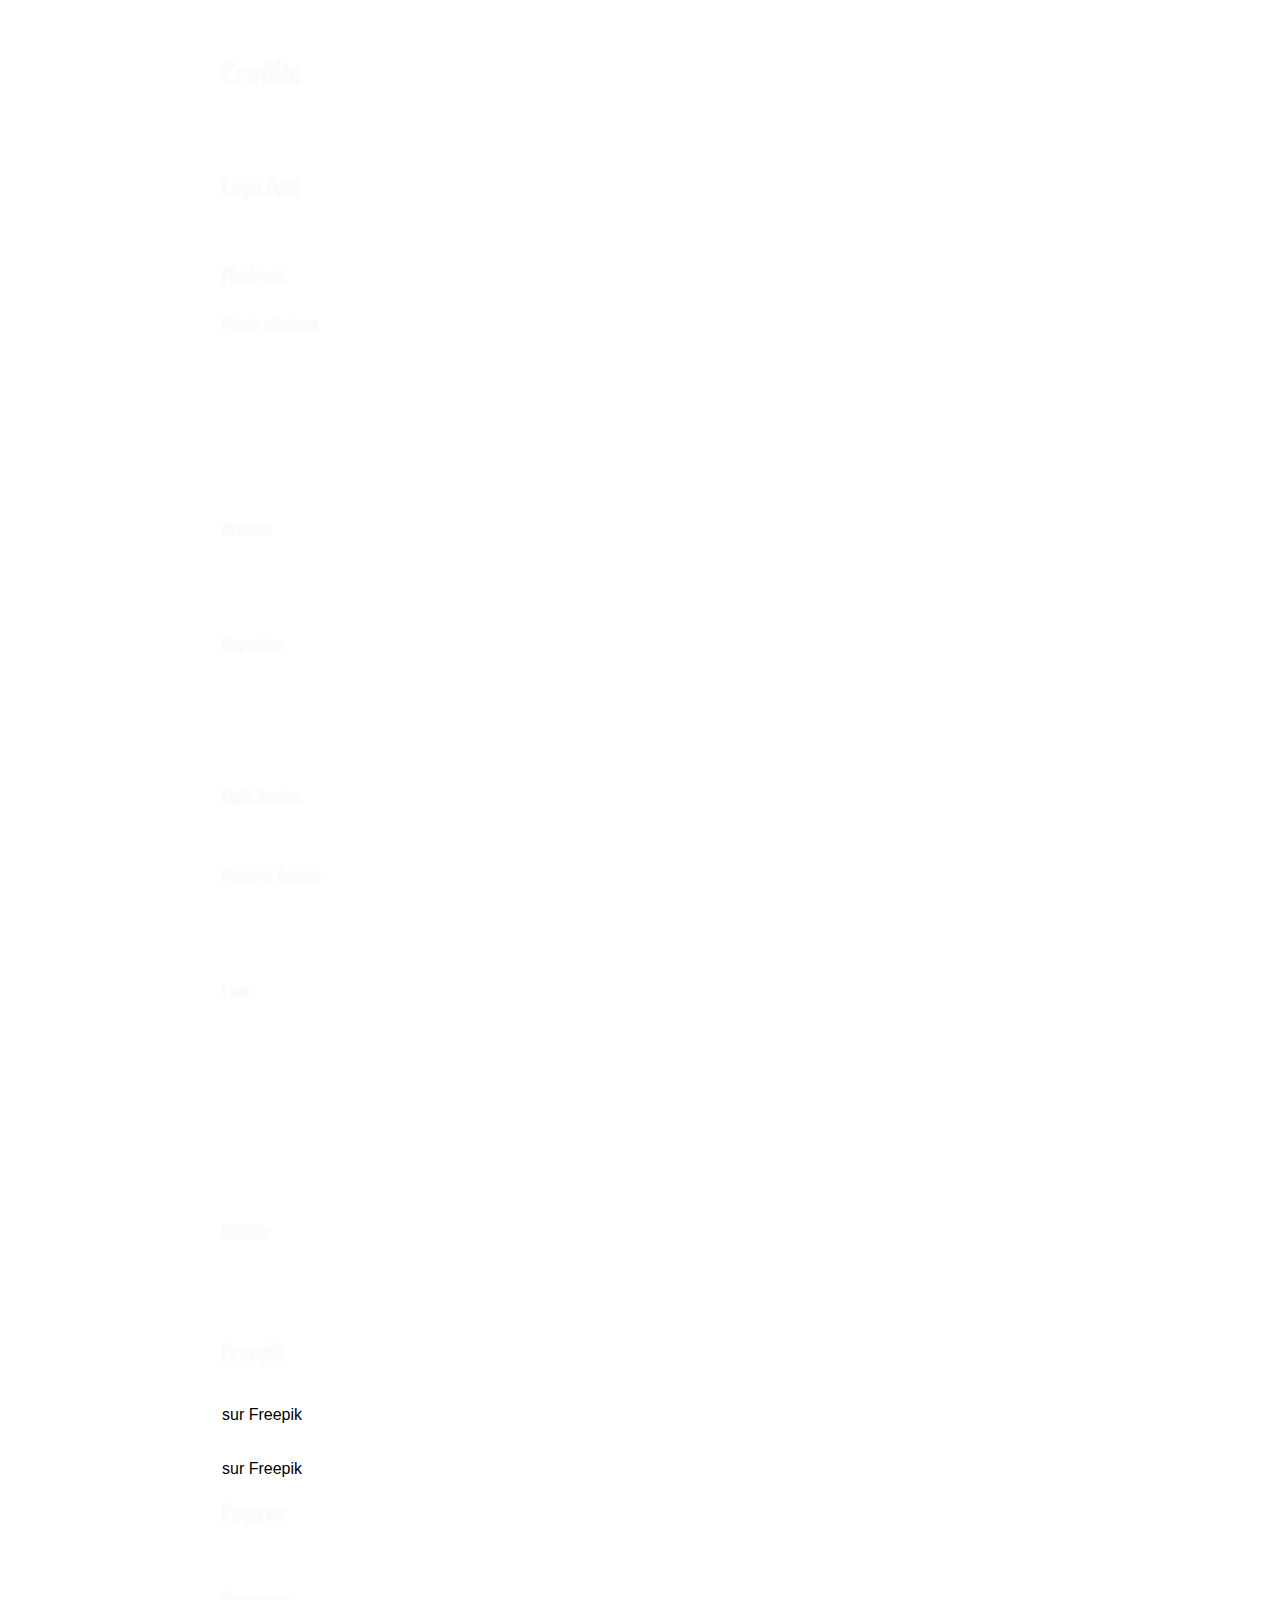
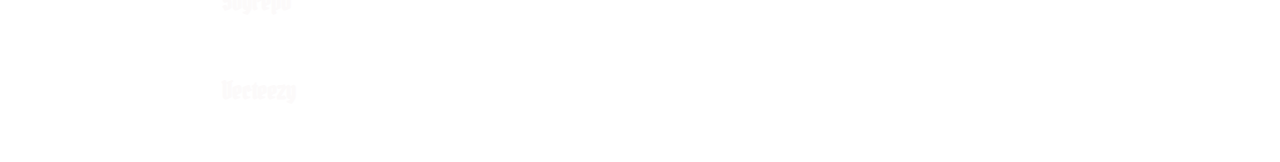
==== commit 3587ba6f: "reorganized images and started settings page" ====
--- a/credits.html
+++ b/credits.html
@@ -79,10 +79,11 @@
         </div>
         <h2>Freepik</h2>
         <div>
-            <a href="https://fr.freepik.com/vecteurs-libre/interieur-chambre-bois-cabine-du-bateau-pirate-capitan_30701210.htm">Image de upklyak</a> sur Freepik
+            <a href="https://fr.freepik.com/vecteurs-libre/interieur-chambre-bois-cabine-du-bateau-pirate-capitan_30701210.htm">Shop Image de upklyak</a> sur Freepik
             <a href="https://www.freepik.com/free-photo/3d-grunge-room-interior-with-spotlight-smoky-atmosphere-background_6038271.htm#query=black%20smoke&position=2&from_view=keyword">
                 Background by kjpargeter
             </a>
+            <a href="https://fr.freepik.com/vecteurs-libre/paysage-coucher-soleil-mer-pont-navire-phare_38956796.htm#query=cale%20bateau&position=2&from_view=search&track=ais&uuid=b35d4bd4-c50f-49ea-ae39-33bf6a94ebe6">Settings Image de upklyak (reworked)          </a> sur Freepik
         </div>
         <h2>Pngtree</h2>
         <div>
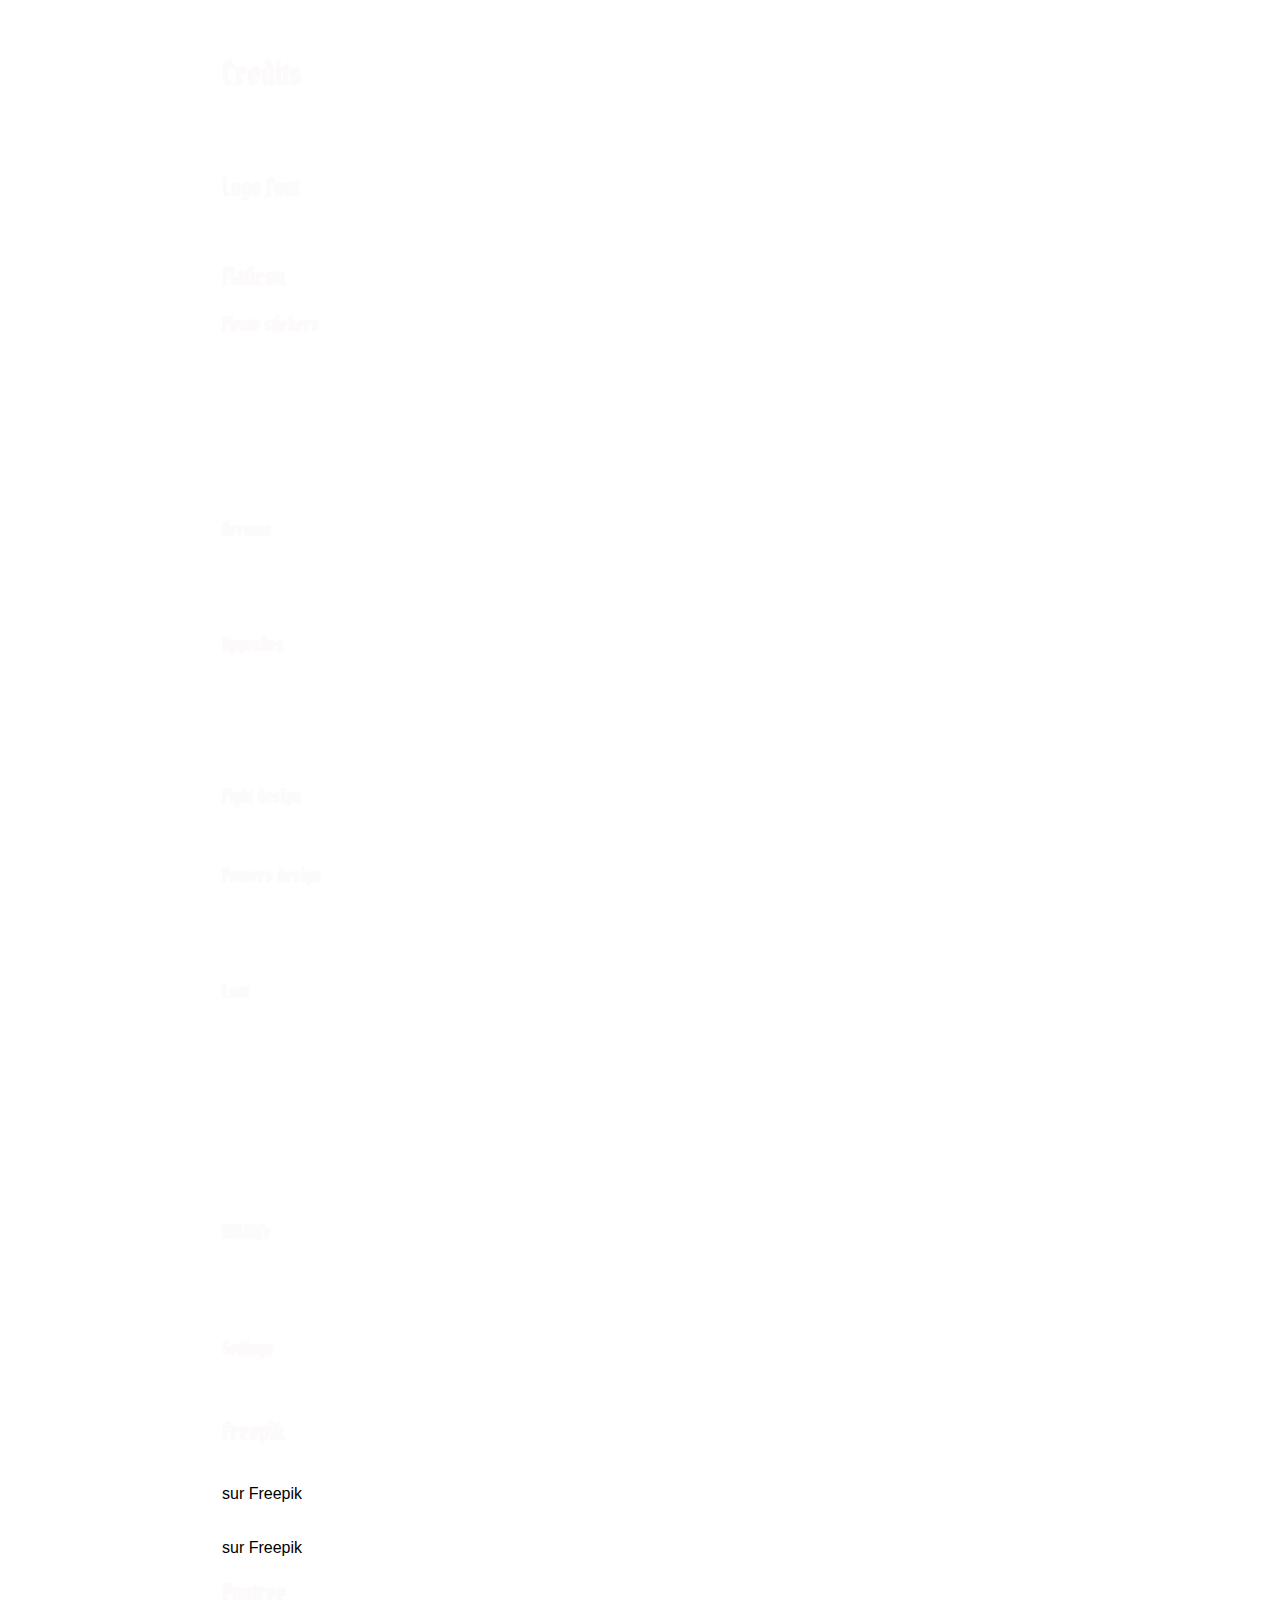
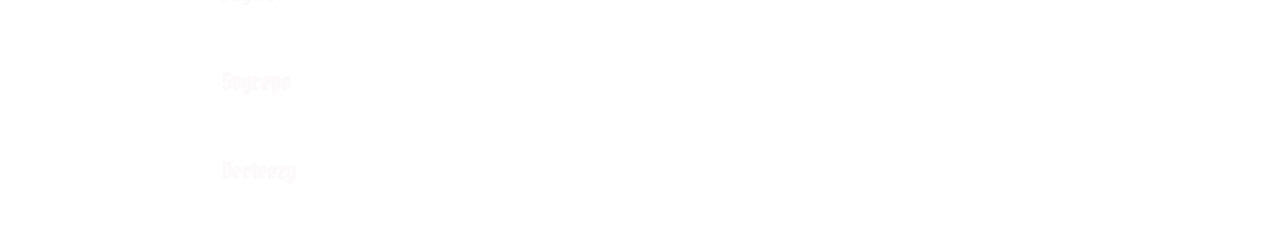
==== commit 9f0b7a29: "Settings page : background, title, and main container added" ====
--- a/credits.html
+++ b/credits.html
@@ -76,6 +76,10 @@
                 <a href="https://www.flaticon.com/fr/icones-gratuites/monstre" title="monstre icônes">Monstre icônes créées par max.icons - Flaticon</a>
                 <a href="https://www.flaticon.com/fr/icones-gratuites/requin" title="requin icônes">Requin icônes créées par max.icons - Flaticon</a>
             </div>
+            <h3>Settings</h3>
+            <div>
+                <a href="https://www.flaticon.com/fr/icones-gratuites/bateau" title="bateau icônes">Bateau icônes créées par juicy_fish - Flaticon</a>
+            </div>
         </div>
         <h2>Freepik</h2>
         <div>
--- a/styles/style.css
+++ b/styles/style.css
@@ -34,7 +34,6 @@
     background-size: cover;
     background-repeat: no-repeat;
     background-attachment: fixed;
-    padding-top: var(--navbar-size);
 }
 
 nav {
@@ -71,7 +70,20 @@
 _::-webkit-full-page-media, _:future, :root a.navbar-brand.logo {
    padding-top: 1.25em;
 }
-
+.page-title{
+    position: absolute;
+    right: 10%;
+    top: 2%;
+}
+.previous
+{
+    filter: invert(1);
+    position: absolute;
+    left: 10%;
+    top: 2%;
+    transform:  rotate(180deg);
+    z-index: 1;
+}
 a.navbar-brand.logo:hover, a.navbar-brand.logo:focus{
     background-image: repeating-linear-gradient(5deg, var(--gold)0%, var(--light-shadow)10%, var(--gold)20%);
     background-position: 50px;
@@ -195,6 +207,30 @@
 button:focus
 {
     outline: unset;
+}
+@keyframes openDisplay {
+    0%
+    {
+        visibility: visible;
+        width: 0;
+        min-height: 0;
+    }
+    20%
+    {
+        visibility: visible;
+        width: 2%;
+        min-height: 0;
+    }
+    60%{
+        visibility: visible;
+        width: 2%;
+        min-height: 70%;
+    }
+    100%{
+        visibility: visible;
+        width: 90%;
+        min-height: 70%;
+    }
 }
 @media screen and (max-width: 990px){
     .navresponsive {
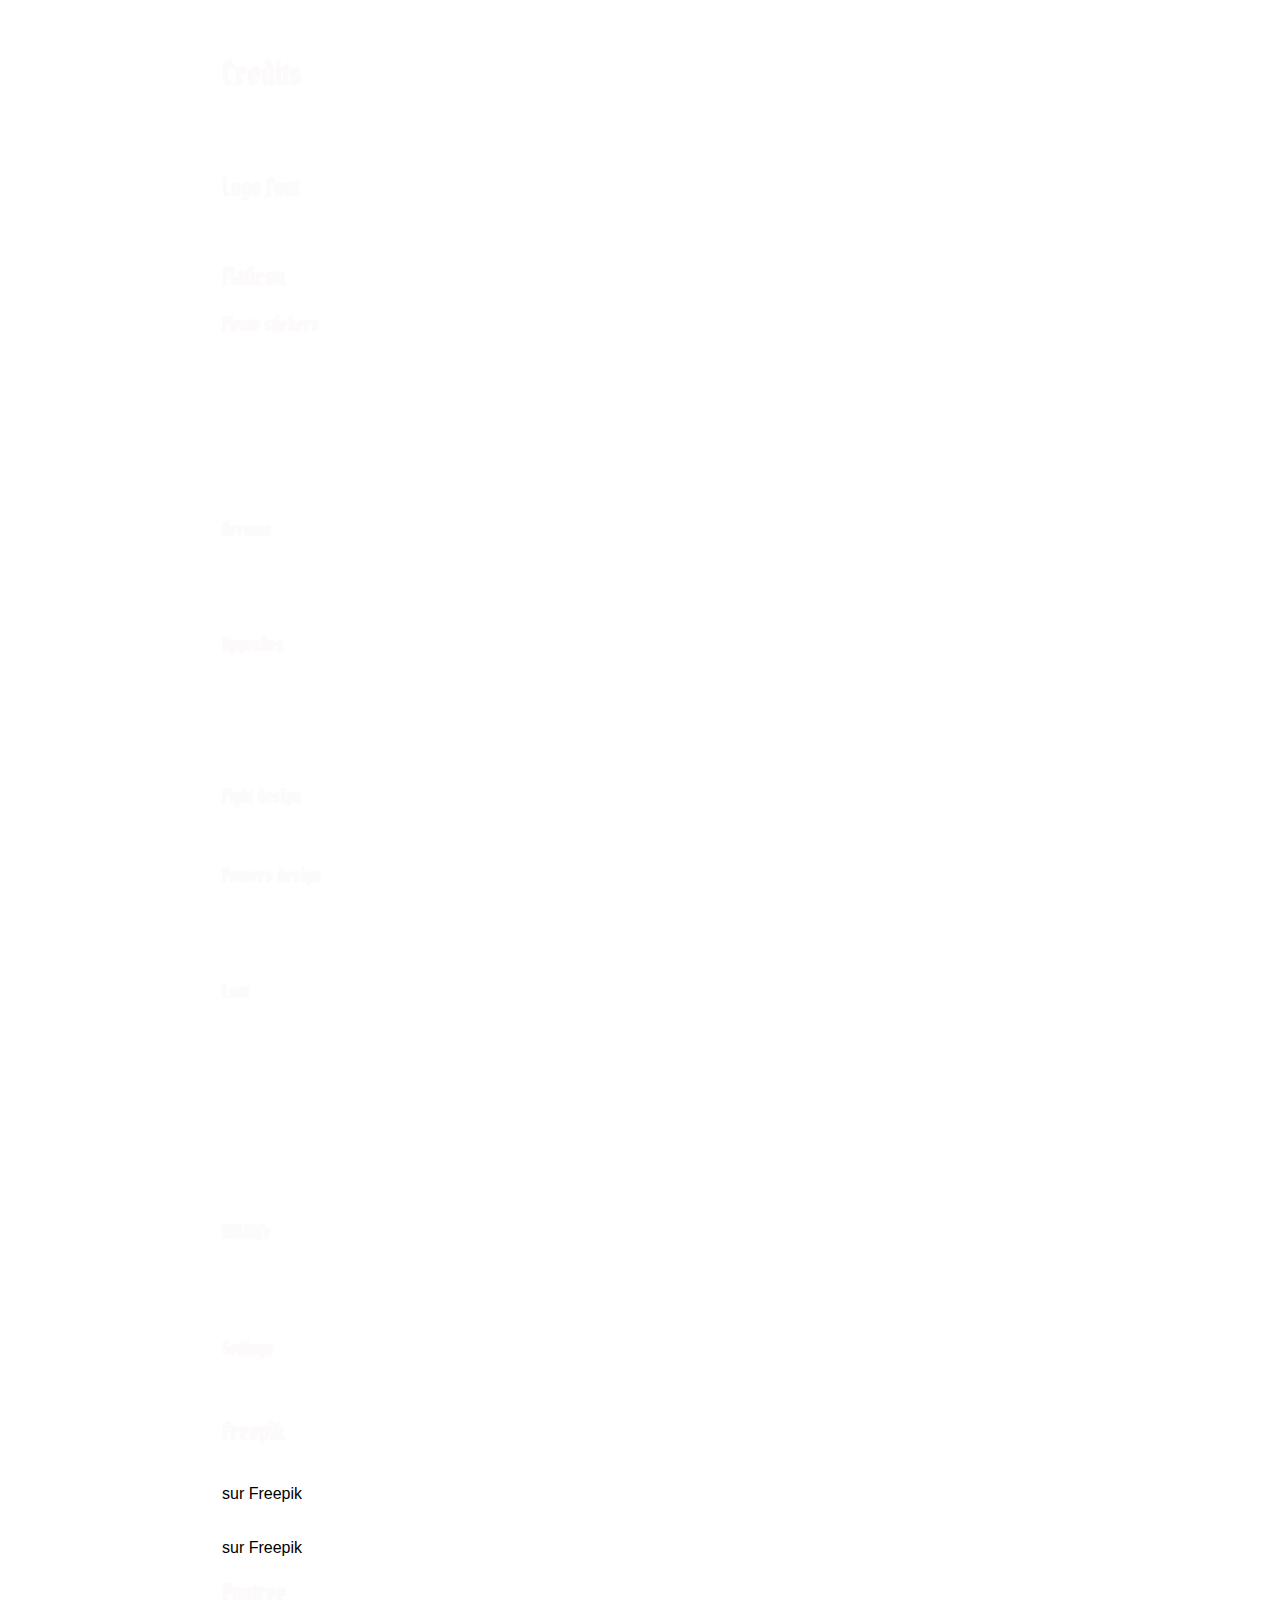
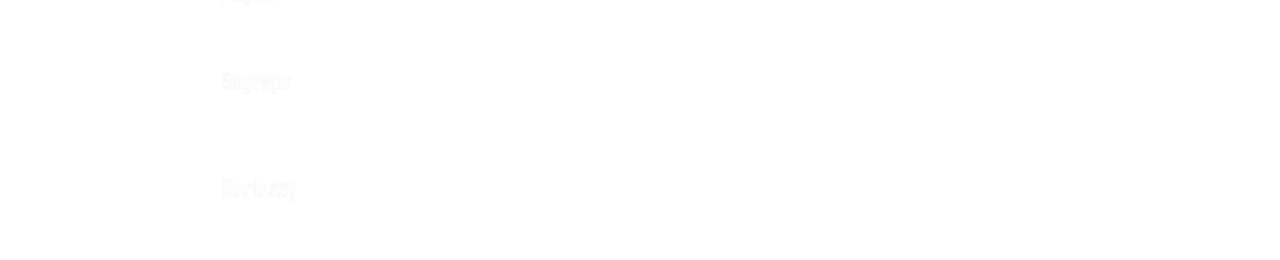
==== commit d415904c: "Made visited tiles visual + added favicon" ====
--- a/credits.html
+++ b/credits.html
@@ -4,6 +4,8 @@
     <meta charset="UTF-8">
     <meta name="viewport" content="width=device-width, initial-scale=1.0">
     <title>Credits</title>
+    <link rel="manifest" href="./manifest.json">
+    <link rel="icon" href="favicon.ico" />
     <link rel="stylesheet" href="./styles/style.css">
 </head>
 <style>
@@ -96,6 +98,7 @@
         <h2>Svgrepo</h2>
         <div>
             <a href='https://www.svgrepo.com'>Menu Icons by svgrepo.com</a>
+            <a href='https://www.svgrepo.com/svg/275527/treasure-chest'>Favicon</a>
         </div>
         <h2>Vecteezy</h2>
         <div>
--- a/styles/style.css
+++ b/styles/style.css
@@ -1,15 +1,18 @@
-@import url('https://fonts.googleapis.com/css2?family=Pirata+One&display=swap');
 @font-face {
     font-family: Battlesbridge;
-    src: url(./Battlesbridge.ttf);
-}
+    src: url(./fonts/Battlesbridge.ttf);
+}
+@font-face {
+    font-family: Pirata One;
+    src: url(./fonts/PirataOne-Regular.ttf);
+  }
 
 :root {
     --light: #fcfafa;
     --dark: #0e0000;
     --dark-transparent: #0e0000dd;
 
-    --main-font: 'Pirata One', Arial, cursive;
+    --main-font: Pirata One, Arial, cursive;
     --text-size: 14pt;
 
     --navbar-size:70px;
@@ -20,14 +23,23 @@
     --spacing-3: calc(var(--spacing) * 3);
     --spacing-4: calc(var(--spacing) * 4);
 
+    --minHeightContainer: 70vh;
+    --widthOpenDisplay:90%;
+
     --gold:#ffd438;
     --light-shadow: #9e8422;
     --dark-shadow: #3e2904;
 }
+*{
+    box-sizing: border-box;
+}
 html, body
 {
     height: 100vh;
     width: 100vw;
+}
+ul{
+    list-style: none;
 }
 body {
     background-image: url('../images/background.jpg');
@@ -42,11 +54,39 @@
 nav.navbar{
     padding:1em;
 }
-
+.navdesktop{
+    justify-content: flex-end;
+    width: 90%;
+}
 .dropdown, .nav-item {
-    margin-right: 10px;
-}
-
+    margin-right: 5%;
+    cursor: pointer;
+}
+.dropdown-toggle, .dropdown-item{
+    letter-spacing: 1px;
+    font-size: 21px;
+}
+.nav-item {
+    color:var(--light)!important;
+}
+.navresponsive {
+    display: none;
+}
+.shopicon
+{
+    filter: invert(1);
+}
+.transparent-button{
+    border: none;
+    background: transparent;
+}
+button {
+    cursor: pointer;
+}
+button:focus
+{
+    outline: unset;
+}
 h1, h2, h3, h4, h5, h6, .h1, .h2, .h3, .h4, .h5, .h6 {
     font-family: var(--main-font);
     color: var(--light);
@@ -57,8 +97,6 @@
     color: transparent;
     height:2.25em;
     font-weight: bold;
-    /* color: #f1e200; */
-    /* text-shadow: 0 0 white;  */
     background-clip: text;
     -webkit-background-clip: text;
     background-image: repeating-linear-gradient(5deg, var(--gold)0%, var(--light-shadow)23%, var(--gold)31%);
@@ -74,12 +112,13 @@
     position: absolute;
     right: 10%;
     top: 2%;
+    z-index: 2;
 }
 .previous
 {
     filter: invert(1);
     position: absolute;
-    left: 10%;
+    left: 5%;
     top: 2%;
     transform:  rotate(180deg);
     z-index: 1;
@@ -94,53 +133,6 @@
     color: #f1e200;
 }
 
-.introduction {
-    background-image: url('../images/papyrus.webp');
-    background-size: cover;
-    background-repeat: no-repeat;
-    padding: calc(var(--spacing) * 8) calc(var(--spacing) * 16);
-    font-size: var(--text-size);
-    height: var(--container-size);
-    overflow: auto;
-}
-
-.introduction p::first-letter {
-    font-family: var(--main-font);
-    font-size: 2em;
-}
-
-.deep-sea {
-    margin-top: -15px;
-    background-size: cover;
-    background-repeat: no-repeat;
-    padding: 2em;
-    font-size: 16pt;
-    height: 1250px;
-    color: var(--light);
-    background-attachment: fixed;
-}
-
-.instructions {
-    background-color: var(--dark-transparent);
-    padding: var(--spacing);
-    color: var(--light);
-}
-.instructions >li {
-    padding-top: var(--spacing);
-    padding-bottom: var(--spacing);
-    border-bottom:1px solid var(--light);
-}
-
-.instructions > li::first-letter {
-    font-family: var(--main-font);
-    font-size: 1.2em;
-}
-
-.sparrow {
-    width: 200px;
-    filter: sepia(0.5);
-    mix-blend-mode: multiply;
-}
 
 .compass {
     width: 150px;
@@ -178,35 +170,19 @@
     background: rgb(130,9,9);
     background: radial-gradient(circle, rgba(130,9,9,0.9724264705882353) 0%, rgba(0,0,0,0.9136029411764706) 100%);
 }
-.dropdown{
-    margin-right:1em;
-}
-.dropdown-item, .nav-item {
-    cursor: pointer;
-}
-.dropdown-toggle{
-    letter-spacing: 1px;
-}
-.nav-item {
-    color:var(--light)!important;
-}
-.navresponsive {
-    display: none;
-}
-.shopicon
-{
-    filter: invert(1);
-}
-.transparent-button{
-    border: none;
-    background: transparent;
-}
-button {
-    cursor: pointer;
-}
-button:focus
-{
-    outline: unset;
+
+
+@keyframes myBoat {
+    0% {
+        transform: rotate(5deg)
+        translate(0 px, 0 px);
+    }
+    50% {
+        transform: translate(5px, 5px);
+    }
+    100% {
+        transform: rotate(-5deg) translate(0px, 0px);
+    }
 }
 @keyframes openDisplay {
     0%
@@ -224,14 +200,16 @@
     60%{
         visibility: visible;
         width: 2%;
-        min-height: 70%;
+        min-height: var(--minHeightContainer);
     }
     100%{
         visibility: visible;
-        width: 90%;
-        min-height: 70%;
-    }
-}
+        width: var(--widthOpenDisplay);
+        min-height: var(--minHeightContainer);
+    }
+}
+
+
 @media screen and (max-width: 990px){
     .navresponsive {
         display: flex;
@@ -244,81 +222,27 @@
         justify-content: space-between;
         align-items: flex-start;
         flex-direction: row!important;
-        padding-top: 2.5em;
-        padding-right: 2.5em;
+        padding-top: 2.25em;
+        padding-left: 1em;
+        padding-right: 1em;
+    }
+    .nav-item{
+        margin: 0;
     }
     .doublespeed {
         width: 33px;
     }
 }
-@media screen and (max-width: 1000px) and (orientation: landscape) {
+@media screen and (max-width: 767px) and (orientation:portrait){
+    .navbar-nav {
+        padding-right: 3em;
+        padding-left: 0;
+    }
+}
+@media screen and (max-width: 1200px) and (orientation: landscape) {
     a.navbar-brand.logo{
         padding-top: 1.25em;
     }
 }
-@media screen and (max-width: 767px) and (orientation: portrait) {
-   
-    .container-fluid {
-        width: 100vh;
-        height: 100vw;
-        position: absolute;
-        top: 100%;
-        margin-top: 50px;
-        transform: rotate(-90deg);
-        transform-origin: left top;
-        overflow: hidden;
-    }
-
-    body {
-        overflow: hidden;
-    }
-
-    .swal2-container.swal2-backdrop-show {
-        width: 97vh;
-        height: 100vw;
-        position: absolute;
-        top: 100%;
-        margin-top: 50px;
-        transform: rotate(-90deg);
-        transform-origin: left top;
-        overflow-x: hidden;
-    }
-    .swal2-popup {
-        width: fit-content;
-        transform: translate(4%,0);
-    }
-
-    .map {
-        width: 90vh;
-        height: 98vw;
-        left: 0;
-        position: absolute;
-        margin-top: 5px;
-    }
-
-    .dropdown{
-        cursor: pointer;
-    }
- 
-    .nav-item{
-        transform: rotate(-90deg) translateX(30px); 
-        transform-origin: right top; 
-        cursor: pointer;
-    }
-
-    .navigation {
-        opacity:0.8;
-    }
-    .navbar-toggler {
-        margin: auto;
-        border-color: transparent!important;
-    }
-    .navbar-brand {
-        display: none;
-    }
-
-    .navbar-dark .navbar-toggler-icon {
-        background-image: url('../svg/chevron-down.svg')!important;
-    }
-  }
-
+
+
